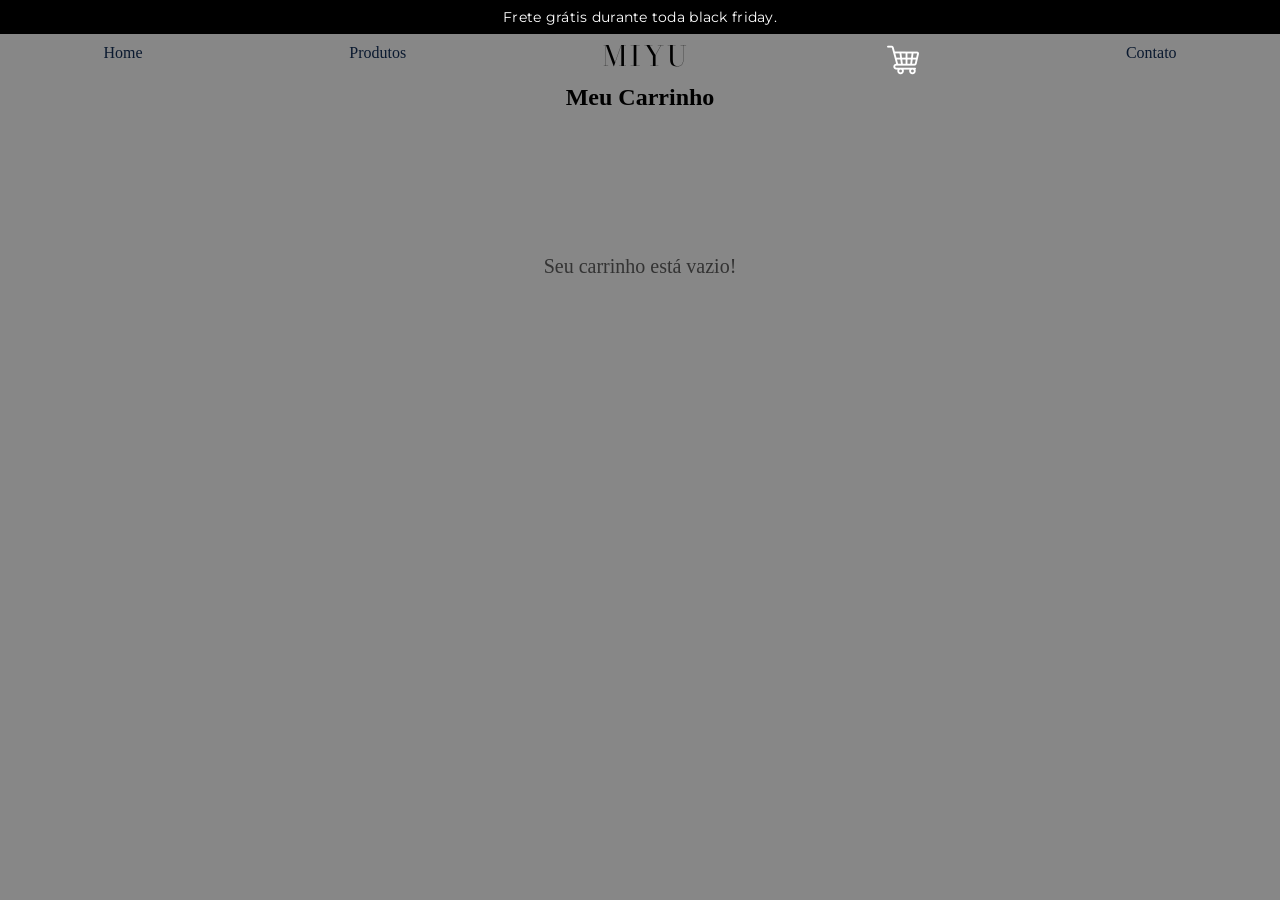
==== carrinho.html @ dccf9b95 "produtos e carrinho atualizados. desenvolvimento do JS" ====
<!DOCTYPE html>
<html lang="pt-br">
<head>
    <meta charset="UTF-8">
    <meta name="viewport" content="width=device-width, initial-scale=1.0">
    <link rel="shortcut icon" href="favicon.ico" type="image/x-icon">
    <link rel="stylesheet" href="css/style.css">
    <!-- Fontes -->
    <link rel="preconnect" href="https://fonts.googleapis.com">
    <link rel="preconnect" href="https://fonts.gstatic.com" crossorigin>
    <link href="https://fonts.googleapis.com/css2?family=Bodoni+Moda:opsz,wght@6..96,400;6..96,500&family=Montserrat:wght@300;400&display=swap" rel="stylesheet">
    <title> JOIAS </title>
</head>
<body id="bodyCarrinho">
    <header id="cabecalho">
        <div class="topo">
            <p class="textoMenu">
                Frete grátis durante toda black friday.
            </p>    
        </div>

        <div class="menu">
            <ul>
                <li><a href="index.html">Home</a></li>
                <li><a href="produtos.html">Produtos</a></li>
                <p class="textoLogo"> MIYU </p>
                <li><a href="carrinho.html"><img src="assets/carrinho.png" alt="Carrinho"></a></li>
                <li><a href="contato.html">Contato</a></li>
            </ul>
        </div>
    </header>

   <!-- CARRINHO -->
    <h2 class="tituloCarrinho">Meu Carrinho</h2>
    <div class="carrinho">
        

        <div id="listaCarrinho">

        </div>

        <div class="resumo">

            
            <label for="cep"></label>
            <input type="number" name="cep" id="cep" placeholder="CEP" maxlength="9" >
            <p class="subtotal">
                subtotal: <span id="subtotal">R$ 0,00</span>
            </p>
            <p class="frete">
            Frete: <span id="frete">R$ 0,00</span>
            </p>
            <p class="desconto">
            Desconto (Frete Grátis): <span id="desconto">R$ 0,00</span>
            </p>
            <p class="total">
                Total: <span id="total">R$ 0,00</span>
            </p>

            <button class="finalizar" onclick="finalizarCompra()">
                Finalizar Compra
            </button>

            <button class="limpar" onclick="limparCarrinho()">
                Limpar Carrinho
            </button>
            <b class="safe"> Pagamento seguro </b>
            <div class="formasPag">
                
                    <img src="assets/visa.png" alt="Cartão Visa">
                    <img src="assets/icon_master.png" alt="Cartão Mastercard">
                    <img src="assets/pix.png" alt="Pix">
            </div>

        </div>
    </div>



    <script>
    const cabecalho = document.getElementById('cabecalho');

    window.addEventListener('scroll', () => {
        if (window.scrollY > 32) {
            cabecalho.classList.add('rolando');
        } else {
            cabecalho.classList.remove('rolando');
        }
    });
</script>
<script src="script.js"></script>
</body>
</html>
---- css/style.css ----
:root{
    --preto: #000000;
    --branco: #ffffff;
    --cinza: #333;
    --cinzaClaro: #33333396;
    --dourado: #C5A880;
    --ouro: #6d4a1e;
    --azul: #0A192F;
    --marronzin: #BEB5B0;
}

*{
    border: 0;
    margin: 0;
    padding: 0;
}


/* Estilo do Logo  */
.textoLogo {
  font-family: 'Bodoni Moda', 'Didot', 'Bodoni MT', serif;
  font-weight: 400;
  letter-spacing: 0.12em;
  text-transform: uppercase;
  font-size: 28px;
  color: #000000;
}

/* Estilo do Menu */
.textoMenu {
  font-family: 'Montserrat', 'Avenir', sans-serif;
  font-weight: 400;
  font-size: 14px;
  letter-spacing: 0.02em;
  text-shadow: #000000 1px 0 10px;
}

/* Texto principal */
.textoPrincipal {
  font-family: 'Montserrat', 'Avenir', sans-serif;
  font-weight: 300;
  font-size: 22px;
  line-height: 1.65;
  letter-spacing: 0.01em;
  color: #111111;
  text-align: center;
}

.topo{
    padding: 8px;
    background-color: var(--preto);
    color: var(--branco);
    text-align: center;
}

.menu{
    position: fixed;  
    left: 0;
    width: 100%;
    z-index: 1000;
    transition: 0.35s ease, padding 0.35s ease;
}

.menu:hover{
    background-color: var(--preto);
    translate: 1px;
    font-size: 1.1rem;
    padding: 0 10px 20px 10px;

}

.menu:hover ul li a, .menu:hover .textoLogo{   
    color: var(--branco);
}

.menu ul li a:hover, header.rolando .menu ul li a:hover{
    color: var(--dourado);
}

header.rolando .menu{
    transform: translateY(-33px);
    position: fixed;
    background-color: var(--preto);
}

header.rolando .menu ul li a, header.rolando .menu .textoLogo{
    color: var(--branco);
}

.menu ul{
    list-style: none;
    display: flex;
    justify-content: space-around;
    text-align: center;
}

.menu ul li{
    padding: 10px;
}

.menu ul li a{
    text-decoration: none;
    color: var(--azul);
}

.banner img{
    width: 100%;
}

.infos{
   
    background-color: var(--cinza);
    display: flex;
    justify-content: center;
    margin: 0 auto;
    padding: 20px;
    gap: 10px;
}

.info{
    display: flex;
    gap: 10px;
    margin: auto;
    
}

.infoimg{
    width: 24px;
    padding: 5px;
}

.info p{
    color: var(--branco);
}

.linha{
    border: 1px solid var(--dourado);
    width: 200px;
    margin: 20px 0;
    margin: 0 auto;
}

.especialidade{
    margin: 30px;
}

.conjimagens{
    margin: 30px auto;
    display: flex;
    flex: 1;
    gap: 30px;
}

.imagemEspecialidade{
    position: relative;
    width: 250px;
    height: 250px;
    margin: 0 auto;
}

.imagemEspecialidade img{
    width: 100%;
    height: 100%;
    transition: opacity 0.3s ease;
}

.textoEspecialidade{ 
    display: none;
    position: absolute;
    top: 115px;
    font-weight: bold;
    top: 50%;
    left: 50%;
    transform: translate(-50%, -50%);
}

.textoEspecialidade h2{
    color: var(--branco);
    text-shadow: #000000 1px 0 10px;
}

.imagemEspecialidade:hover img{
    opacity: 0.8;
    border-radius: 20px;
}

.imagemEspecialidade:hover .textoEspecialidade{
    display: block;
    opacity: 1 !important;
}

hr{
    border: 1px solid var(--dourado);
    width: 100%;
    margin: 20px 0;
    margin: 0 auto;
}

i{
    color: var(--ouro);
}

.diferenciais p{
    margin: 8px auto;
    font-size: 1rem;
}

.especiais{
    text-align: center;
    margin: 30px auto 0 auto;
}

.especiais h3{
    color: var(--cinzaClaro);
    margin-bottom: 10px;
}

.especiaisImg {
    background-image: url(../assets/noiteestrelada.jpg);
    background-size: 100% 80%;
    background-repeat: no-repeat;
    background-position: bottom center;
}

.contato{
    display: flex;
    background-color: #5487a4;
}
.contatoImg{
    width: 60%;
}

.contatoImg img{
    opacity: 0.8;
    width: 100%;
    height: 100%;
}
.formularioContato{
    margin: 0 auto;
}
.formOrcamento {
    display: flex;
    flex-direction: column;
    text-align: center;
    gap: 10px;
}
.formularioContato h3{
    margin: 10px auto 15px auto;
    font-family: 'Montserrat', 'Avenir', sans-serif;
    font-weight: 400;
}

label{
    color: var(--ouro);
}

.formOrcamento input, .formOrcamento select {
    width: 100%;
    padding: 10px 14px;
    margin-bottom: 20px;
    background-color: #FAF9F6;
    font-family: 'Montserrat', sans-serif;
    font-size: 14px;
    color: var(--azul);
    outline: none;
    box-sizing: border-box;
    transition: border-color 0.3s ease, background-color 0.3s ease;
}

.formOrcamento input:focus, .formOrcamento select:focus {
    border: 1px solid;
    border-color: var(--ouro);
    background-color: #ffffff;
}

.formOrcamento button{
    width: 100%;
    padding: 10px 14px;
    color: var(--ouro);
    border-radius: 10px;
    border: 1px solid var(--ouro);
    margin-bottom: 10px;
}

.formOrcamento button:hover{
    background-color: var(--marronzin)
}

footer h2{
    text-align: center;
    color: var(--branco);
}
footer{
    background-color: var(--dourado);
    color: var(--branco);
    text-shadow: 10px var(--preto);
}

.rodape{
    display: flex;
    justify-content: space-around;
    margin: 30px auto;
    color: var(--preto);
}

.rodape1 img{
    border: 1px solid var(--cinza);
    width: 49px;
    height: 37px;
}

.rodape2 .links ul{
    list-style: none;
}

.rodape2 .links ul li a{
    text-decoration: none;
    color: var(--preto);
}

.rodape .links ul li a:hover{
    color: var(--ouro);
}

.direitos{
    padding: 9px 12px ;
    text-align: center;
    background-color: var(--cinzaClaro);
}

.direitos p{
    margin-top: 4px;
}


/* //////////////////////// PRODUTOS */

.bannerProd{
    background-color: var(--dourado);
    height: 300px;
}

.bannerProdMargin{
    margin-bottom: 20px;
}

.bannerProd h2{
    position: relative;
    top: 130px;
}

#colares, #pulseiras, #aneis{
    display: flex;
    max-width: 1200px;
    margin: 30px auto;
}

.produtos{
    max-width: 1300px;
    width: 90%;
    display: grid;
    grid-template-columns: repeat(4, 1fr);
    gap: 20px;  
    align-items: stretch;
    margin: 0 auto;
}

.descricaoProd {
    display: flex;
    flex-direction: column;
    flex: 1; 
    font-size: 13px;
}

.produto{
    min-height: 430px !important;
    display: flex;
    flex-direction: column;
    margin-bottom: 10px;
}

.produto:hover .botaoComprar{
    display: block;
    transition: 0.5s ease;
    align-items: end;
}


.botaoComprar{
    display: none;
    background-color: var(--dourado);
    color: var(--branco);
    padding: 10px;
    width: 100%;
    margin: auto;
}
.botaoComprar:hover{
    background-color: var(--azul);
}

.descricaoProd{
    max-width: 80%;
}

.textoPreco{
    color: var(--azul);
    font-weight: bold;
    font-size: 15px;
    margin-top: 3px;
}

.imagemProd img{
    max-width: 100%;
    width: 100%;
    height: 200px;
    margin: 0 auto;
    object-fit: cover;
}


/* Carrinhoooo */
#bodyCarrinho{
    background-color: var(--cinzaClaro);
}

.tituloCarrinho{
    margin: 50px auto 30px;
    text-align: center;
}
.carrinho{
    display: flex;
    margin: 0 auto;
    width: 90%;
    max-width: 1000px;
    justify-content: space-around;
    align-items: flex-start;
}

.carrinho.carrinhoVazio {
    justify-content: center;
    align-items: center;
    min-height: 250px;
    margin: 0 auto;
}

.carrinho.carrinhoVazio .mensagem {
    font-size: 20px;
    color: var(--cinza);
    text-align: center;
}

.carrinho.carrinhoVazio .resumo {
    display: none;
}


.resumo{
    padding: 30px;
    background-color: var(--cinzaClaro);
    max-height: 300px;
    justify-content: end;
    margin: 0; 
    margin-left: auto;
}
.subtotal{
    color: var(--cinza);
    font-size: 20px;
}
.total{
    font-weight: bold;
    font-size: 22px;
    margin-top: 8px;
}
#cep{
    padding: 12px;
    width: 80%;
    margin: 8px auto;
}

.finalizar, .limpar{
    padding: 12px;
    width: 90%;
    margin: 8px auto;
}

.finalizar{
    background-color: var(--preto);
    color: var(--branco);
}
.safe{
    color: var(--cinza);
    text-align: center;
}

.resumo .formasPag{
    text-align: center;
}

.item{
    margin: 10px auto;
    display: flex;
    gap: 20px;
}



.item strong{
    font-size: 18px;
    color: var(--ouro);
}

.btnRemover button{
    background-color: red;
    padding: 10px;
    color: var(--branco);
    border-radius: 10px;
    margin-top: 5px;
}

.menos, .mais{
    padding: 5px;
    border-radius: 50%;
    background-color: var(--preto);
    color: var(--branco);
}


.imagemCarrinho{
    width: 100px;
    height: 100px;
}

@media (max-width:1100px) {
    .textoEspecialidade{
        display: block;
    }
    
    .imagemEspecialidade img{
        border-radius: 15px 25px;
    }

    .botaoComprar{
        display: block;
    }

}

@media (max-width:600px) {

    .infos{
        display: block;
    }

    .conjimagens{
        display: block;
        margin-top: 30px;
        
    }

    .imagemEspecialidade{
        margin: 0 auto 20px;
    }

    

    .textoEspecialidade{
        display: block;
    }

    .diferenciais p {
    margin: 18px auto;
    max-width: 90%;
    }

    .produtos{
        display: block;
        max-width: 80%;
        margin: 0 auto;
    }


    .produto {
        max-height: none;
        text-align: center;
    }

    .descricaoProd{
        max-width: none;
        text-align: center;
    }

    .especiaisImg img{
    max-width: 80%;
    }

    .contatoImg{
        display: none;
    }

    .carrinho{
        display: block;
        max-width: 90%;
    }
    .infoItem{
    max-width: 130px;
    }
    .imagemCarrinho {
    height: 120px;
    }
    
}
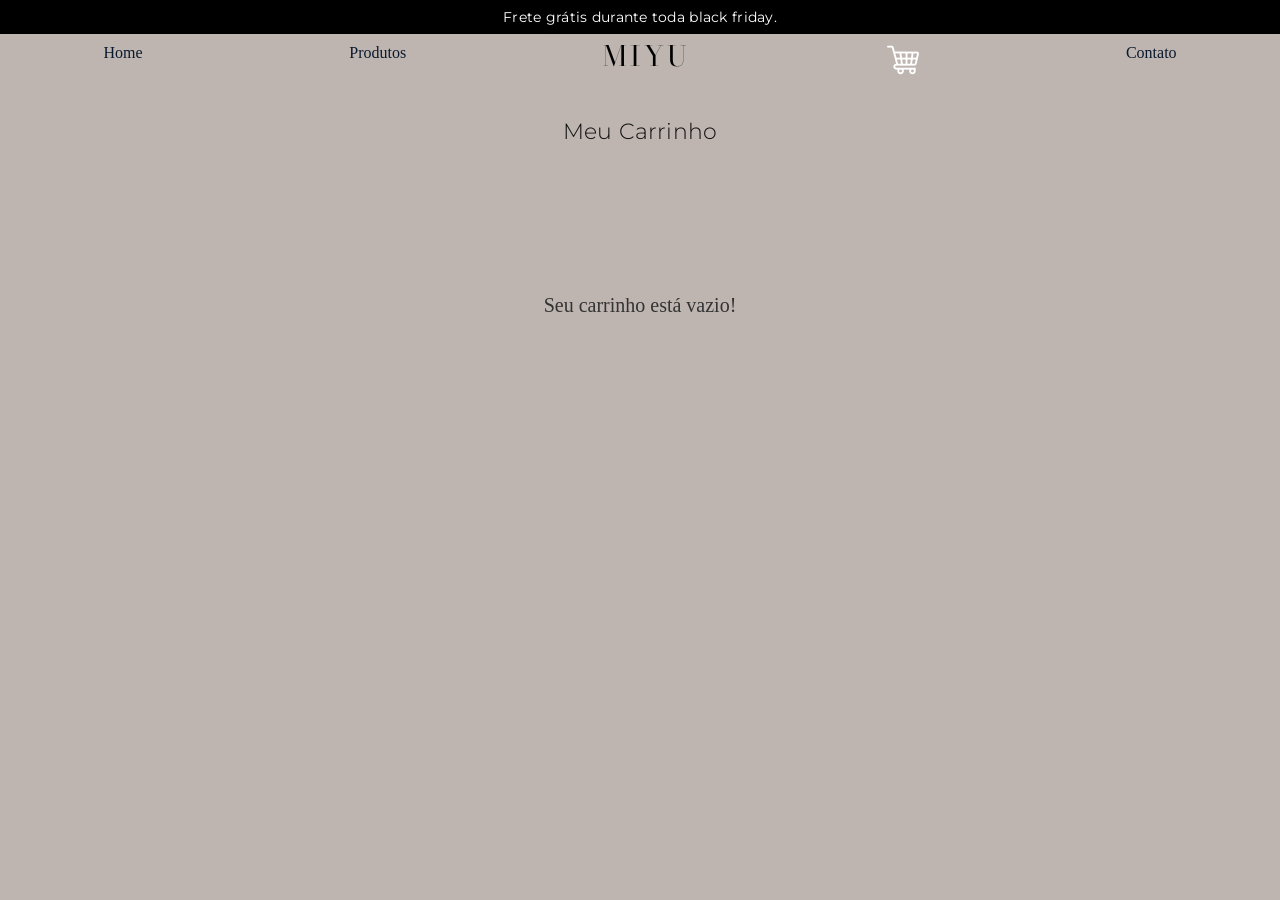
==== commit 46ffc27c: "Atualização: cores" ====
--- a/carrinho.html
+++ b/carrinho.html
@@ -31,7 +31,7 @@
     </header>
 
    <!-- CARRINHO -->
-    <h2 class="tituloCarrinho">Meu Carrinho</h2>
+    <h2 class="tituloCarrinho textoPrincipal">Meu Carrinho</h2>
     <div class="carrinho">
         
 
--- a/css/style.css
+++ b/css/style.css
@@ -209,6 +209,15 @@
     text-align: center;
     margin: 30px auto 0 auto;
 }
+h2 a {
+    text-decoration: none; 
+    color: inherit;        
+    transition: 0.3s ease;
+}
+
+h2 a:hover {
+    color: var(--preto); 
+}
 
 .especiais h3{
     color: var(--cinzaClaro);
@@ -251,7 +260,7 @@
 }
 
 label{
-    color: var(--ouro);
+    color: var(--branco);
 }
 
 .formOrcamento input, .formOrcamento select {
@@ -420,11 +429,11 @@
 
 /* Carrinhoooo */
 #bodyCarrinho{
-    background-color: var(--cinzaClaro);
+    background-color: var(--marronzin);
 }
 
 .tituloCarrinho{
-    margin: 50px auto 30px;
+    margin: 80px auto 30px;
     text-align: center;
 }
 .carrinho{
@@ -456,7 +465,7 @@
 
 .resumo{
     padding: 30px;
-    background-color: var(--cinzaClaro);
+    background-color: #e3b7b4;
     max-height: 300px;
     justify-content: end;
     margin: 0; 
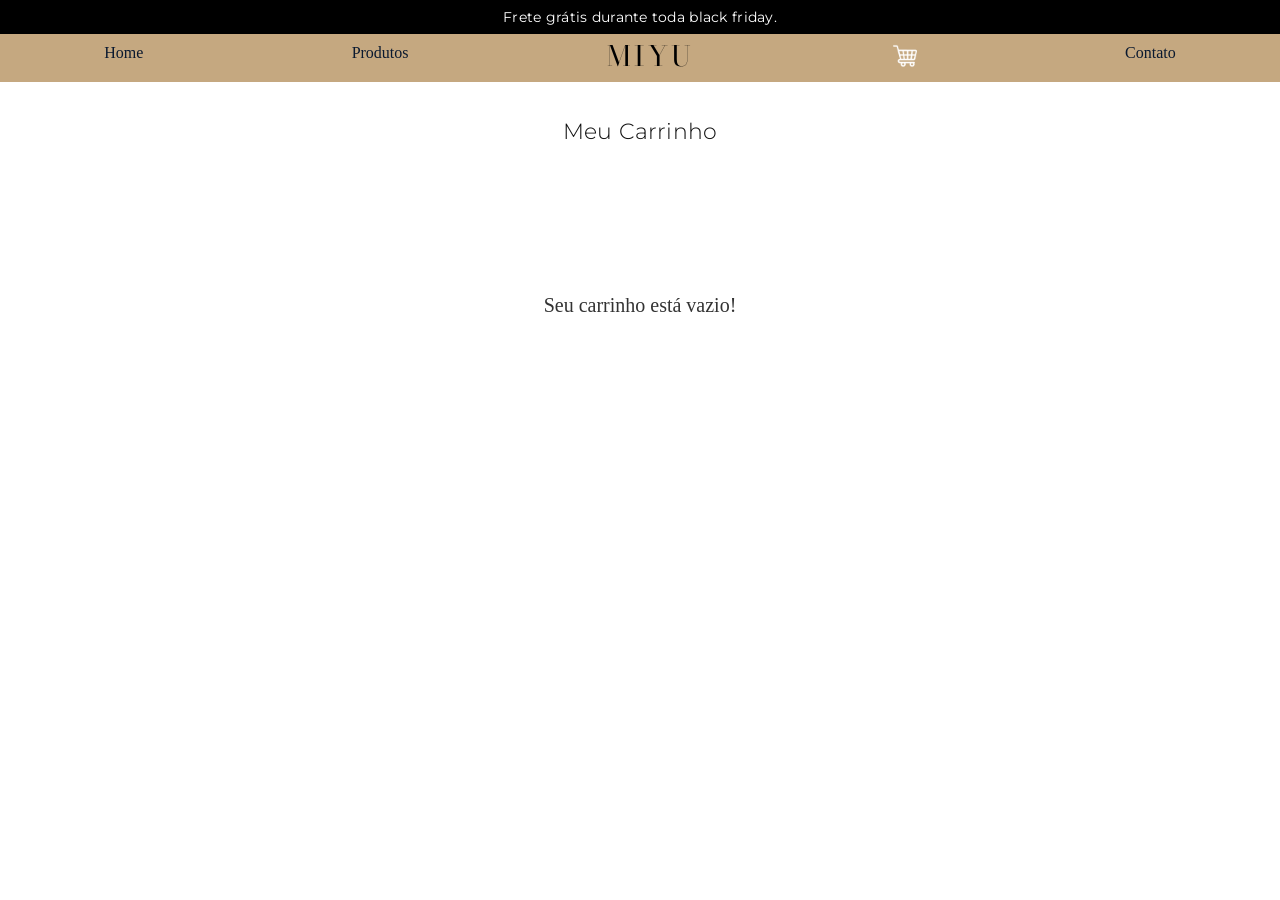
==== commit 4a8e9183: "Atualização: js" ====
--- a/carrinho.html
+++ b/carrinho.html
@@ -19,7 +19,7 @@
             </p>    
         </div>
 
-        <div class="menu">
+        <div class="menu" id="menuCarrinho">
             <ul>
                 <li><a href="index.html">Home</a></li>
                 <li><a href="produtos.html">Produtos</a></li>
@@ -40,10 +40,10 @@
         </div>
 
         <div class="resumo">
-
             
-            <label for="cep"></label>
-            <input type="number" name="cep" id="cep" placeholder="CEP" maxlength="9" >
+            <div class="campoCep">
+            <input type="text" name="cep" id="cep" placeholder="Digite seu CEP" maxlength="8" onblur="calcularCep()">
+            </div>
             <p class="subtotal">
                 subtotal: <span id="subtotal">R$ 0,00</span>
             </p>
@@ -51,8 +51,9 @@
             Frete: <span id="frete">R$ 0,00</span>
             </p>
             <p class="desconto">
-            Desconto (Frete Grátis): <span id="desconto">R$ 0,00</span>
+            Desconto: <span id="desconto">R$ 0,00</span>
             </p>
+            <hr class="hrResumoItem">
             <p class="total">
                 Total: <span id="total">R$ 0,00</span>
             </p>
--- a/css/style.css
+++ b/css/style.css
@@ -7,6 +7,8 @@
     --ouro: #6d4a1e;
     --azul: #0A192F;
     --marronzin: #BEB5B0;
+    --rosaSuave: #f08769;
+    --rosinha:#e3b7b4;
 }
 
 *{
@@ -103,6 +105,10 @@
     color: var(--azul);
 }
 
+.menu img{
+    width: 24px;
+}
+
 .banner img{
     width: 100%;
 }
@@ -300,7 +306,6 @@
     color: var(--branco);
 }
 footer{
-    background-color: var(--dourado);
     color: var(--branco);
     text-shadow: 10px var(--preto);
 }
@@ -335,6 +340,9 @@
     padding: 9px 12px ;
     text-align: center;
     background-color: var(--cinzaClaro);
+}
+.hrDireitos{
+    border: 1px solid var(--branco);
 }
 
 .direitos p{
@@ -427,9 +435,18 @@
 }
 
 
-/* Carrinhoooo */
+/* Carrinhoooo 
 #bodyCarrinho{
-    background-color: var(--marronzin);
+    background-color: #e3b7b4;
+}
+    */
+
+#menuCarrinho{
+    background-color: var(--dourado);
+}
+
+#menuCarrinho ul li a:hover{
+    color: var(--preto);
 }
 
 .tituloCarrinho{
@@ -462,14 +479,19 @@
     display: none;
 }
 
+#listaCarrinho {
+    width: 48%;
+    max-width: 700px;
+}
 
 .resumo{
     padding: 30px;
-    background-color: #e3b7b4;
-    max-height: 300px;
+    background-color: var(--rosinha);
+    height: 400px;
     justify-content: end;
     margin: 0; 
     margin-left: auto;
+    border-left: 3px solid var(--dourado);
 }
 .subtotal{
     color: var(--cinza);
@@ -486,6 +508,36 @@
     margin: 8px auto;
 }
 
+#cep:focus{
+    outline: none;
+    border-left: 3px solid var(--dourado);
+}
+
+.avisoCep {
+    background-color: #FAF9F6; 
+    width: 80%;
+    border-left: 3px solid var(--dourado);
+    padding: 10px 12px;
+    margin: 10px 0 15px 0;
+    border-radius: 4px;
+    font-family: 'Montserrat', sans-serif;
+    font-size: 13px;
+    line-height: 1.5;
+    color: var(--cinza);
+}
+
+.avisoCep p:first-child {
+    color: var(--preto);
+    margin-bottom: 3px;
+}
+
+.avisoCep b {
+    color: var(--ouro);
+    text-transform: uppercase;
+    letter-spacing: 0.04em;
+}
+
+
 .finalizar, .limpar{
     padding: 12px;
     width: 90%;
@@ -512,18 +564,23 @@
 }
 
 
-
 .item strong{
     font-size: 18px;
     color: var(--ouro);
 }
 
+.btnRemover{
+    margin-left: auto;
+    background-color: transparent;
+}
+
 .btnRemover button{
-    background-color: red;
+    background-color: transparent;
     padding: 10px;
     color: var(--branco);
     border-radius: 10px;
     margin-top: 5px;
+    margin-right: 2px;
 }
 
 .menos, .mais{
@@ -538,6 +595,24 @@
     width: 100px;
     height: 100px;
 }
+.hrResumoItem{
+    border: 1px solid var(--branco);
+    width: 80%;
+    margin: 5px 0;
+}
+
+.textoEmbalar{
+    color: var(--preto);
+}
+
+.embalar input[type="checkbox"] {
+    margin-top: 3px;
+    accent-color: var(--rosaSuave);
+    width: 16px;
+    height: 16px;
+    cursor: pointer;
+}
+
 
 @media (max-width:1100px) {
     .textoEspecialidade{
@@ -610,11 +685,24 @@
         display: block;
         max-width: 90%;
     }
+    #listaCarrinho {
+    width: 100%;
+    max-width: 700px;
+    }
+
     .infoItem{
-    max-width: 130px;
+    max-width: 70%;
     }
     .imagemCarrinho {
     height: 120px;
     }
+
+    .resumo{
+        margin-bottom: 10px;
+    }
+
+    .embalar{
+        margin-top: 3px;
+    }
     
 }
